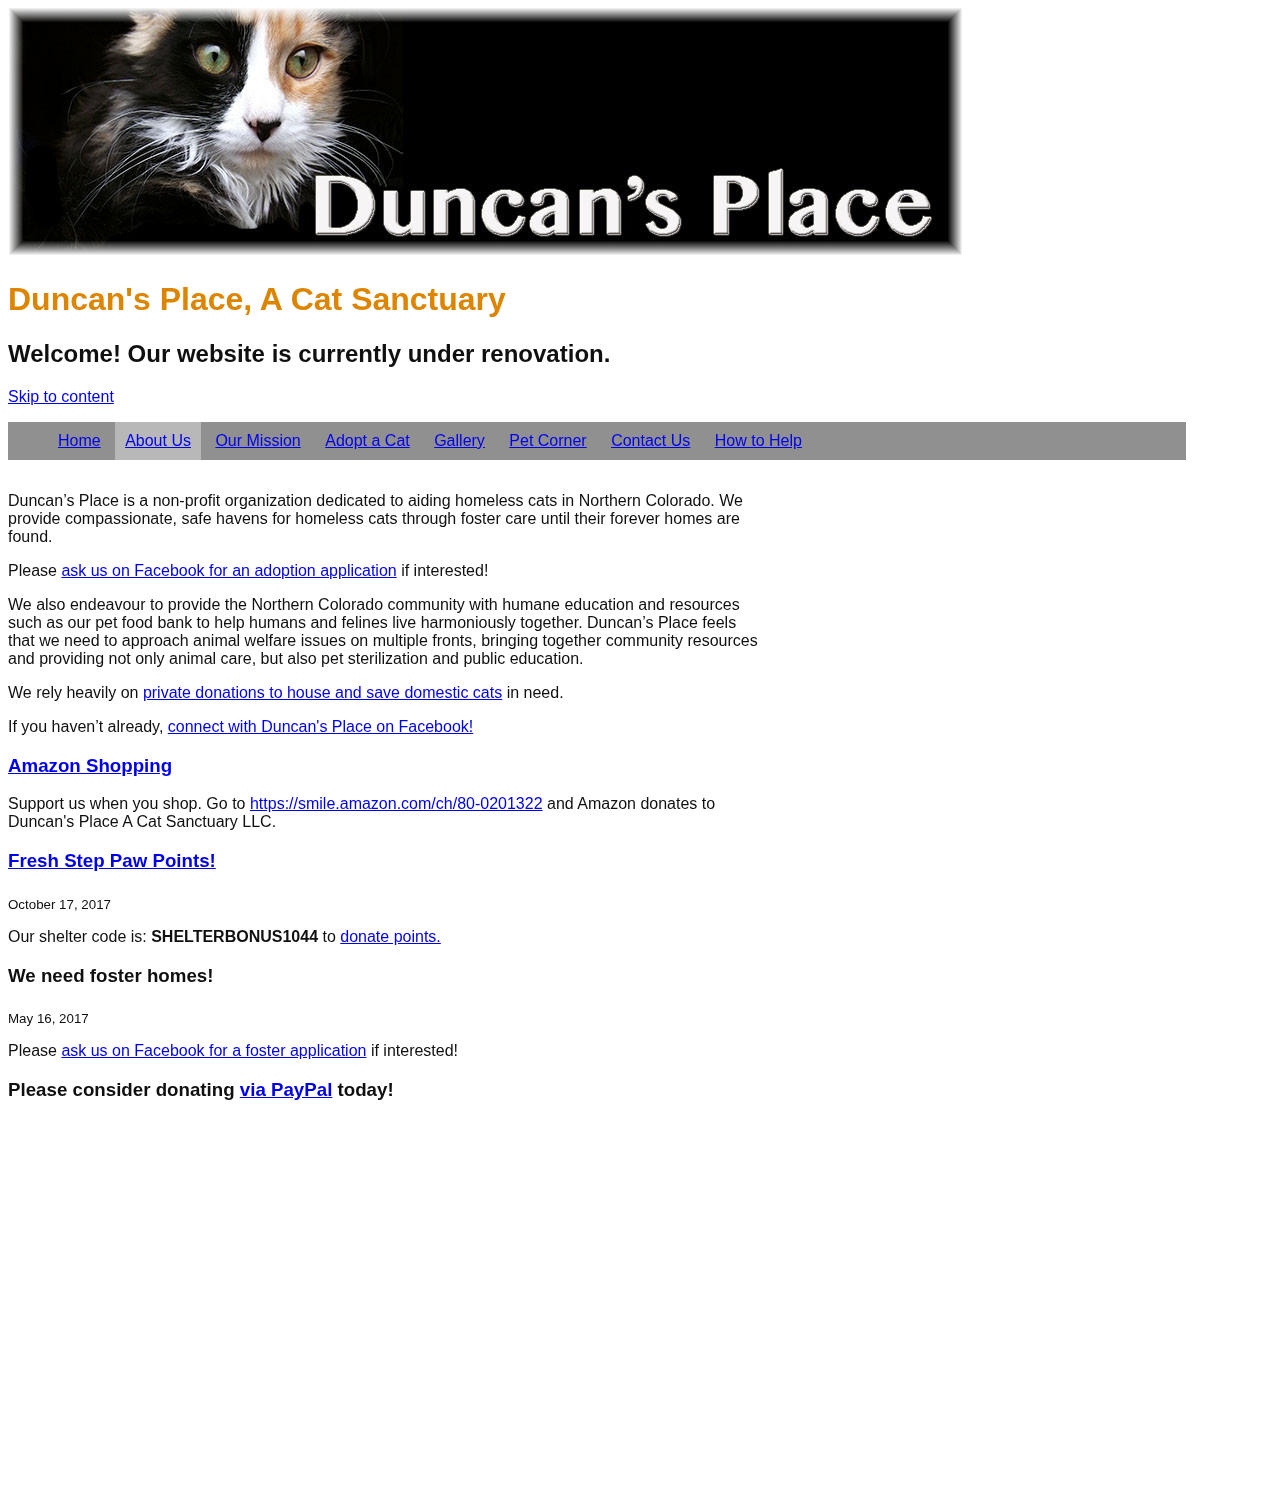
==== about.html @ e2719425 "Re-introduced navigation bar pointing to child pages. Child pages currently contain same placeholder" ====
<!DOCTYPE html>
<html>
<head>
	<meta http-equiv="content-type" content="text/html; charset=UTF-8"><meta name="viewport" content="width=device-width"><title>Duncan's Place a Cat Sanctuary</title><link rel="stylesheet" type="text/css" href="./styles/main.css">
</head>
<body>
	
	<div id="page">
	<header id="masthead" class="site-header" role="banner">
	<a href="https://duncansplace.org/"><img src="./assets/cropped-duncansheaderimage1-faded.jpg" class="header-image" width="954" height="248" alt="Duncan&#039;s Place, A Cat Sanctuary" ></a>
	<h1><a class="site-title" href="https://duncansplace.org/" title="Duncan&#039;s Place, A Cat Sanctuary" rel="index.html">Duncan's Place, A Cat Sanctuary</a></h1>
	<h2>Welcome! Our website is currently under renovation.</h2>
	
		<nav id="site-navigation" class="main-navigation" role="navigation">
			<a class="assistive-text" href="#content" title="Skip to content">Skip to content</a>
			<div class="menu-menu-1-container">
			<ul id="menu-menu-1" class="nav-menu">
			<li id="menu-item-34" class="menu-item menu-item-main-nav"><a href="https://duncansplace.org/">Home</a></li>
<li id="main-nav-about" class="menu-item menu-item-main-nav menu-item-current"><a href="https://duncansplace.org/about">About Us</a></li>
<li id="main-nav-mission" class="menu-item menu-item-main-nav"><a href="https://duncansplace.org/mission">Our Mission</a></li>
<li id="main-nav-adopt" class="menu-item menu-item-main-nav"><a href="https://duncansplace.org/adopt">Adopt a Cat</a></li>
<li id="main-nav-gallery" class="menu-item menu-item-main-nav"><a href="https://duncansplace.org/gallery">Gallery</a></li>
<li id="main-nav-pet-corner" class="menu-item menu-item-main-nav"><a href="https://duncansplace.org/cat-and-dog-corner">Pet Corner</a></li>
<li id="main-nav-contact" class="menu-item menu-item-main-nav"><a href="https://duncansplace.org/contact">Contact Us</a></li>
<li id="main-nav-donate" class="menu-item menu-item-main-nav"><a href="https://duncansplace.org/donate/">How to Help</a></li>
</ul></div>		</nav><!-- #site-navigation -->

				
			</header><!-- #masthead -->
			
			
	<aside class="facebook-frame"><iframe src="https://www.facebook.com/plugins/page.php?href=https%3A%2F%2Fwww.facebook.com%2Fduncansplace&tabs=timeline%2C%20events%2C%20messages&width=500&height=1000&small_header=false&adapt_container_width=true&hide_cover=false&show_facepile=true&appId" width="500" height="1000" style="border:none;overflow:hidden" scrolling="no" frameborder="0" allowTransparency="true" allow="encrypted-media"></iframe></aside>
	<section><a id="content"></a>
	<p>Duncan’s Place is a non-profit organization dedicated to aiding homeless cats in Northern Colorado. We provide compassionate, safe havens for homeless cats through foster care until their forever homes are found.</p>
	
	<p>Please <a href="https://www.facebook.com/duncansplace/">ask us on Facebook for an adoption application</a> if interested!</p

	<p>We also endeavour to provide the Northern Colorado community with humane education and resources such as our pet food bank to help humans and felines live harmoniously together. Duncan’s Place feels that we need to approach animal welfare issues on multiple fronts, bringing together community resources and providing not only animal care, but also pet sterilization and public education.</p>
	
	<p>We rely heavily on <a href="https://paypal.me/duncansplace">private donations to house and save domestic cats</a> in need.</p>
	
	<p>If you haven’t already, <a href="https://www.facebook.com/duncansplace/">connect with Duncan's Place on Facebook!</a></p>
	
<h3><a href="https://smile.amazon.com/ch/80-0201322">Amazon Shopping</a></h3>
<p>Support us when you shop. Go to <a href="https://smile.amazon.com/ch/80-0201322">https://smile.amazon.com/ch/80-0201322</a> and Amazon donates to Duncan's Place A Cat Sanctuary LLC.</p>

<h3><a href="https://www.freshstep.com/paw-points/shelter/duncans-place-a-cat-sanctuary-1080/">Fresh Step Paw Points!</a></h3>
<sub> October 17, 2017 </sub>
<p>Our shelter code is: <strong>SHELTERBONUS1044</strong> to <a href="https://www.freshstep.com/paw-points/shelter/duncans-place-a-cat-sanctuary-1080/">donate points.</a></p>

<h3>We need foster homes!</h3>
<sub>May 16, 2017</sub>
<p>Please <a href="https://www.facebook.com/duncansplace/" >ask us on Facebook for a foster application</a> if interested!</p>
 
<h3>Please consider donating <a href="https://paypal.me/duncansplace">via PayPal</a> today!</h3>
</section>
	</div>
</body>
</html>
---- styles/main.css ----
body {color: #101010; 
font-family: Tahoma, Verdana, Helvetica, sans-serif;
font-size: 
}

.site-title {
	color: #dd8500;
	text-decoration: none;
	}

.site-title a:visited {
	color: #dd8500;
	text-decoration: none;
}
	
.facebook-frame {
float: right;
margin: 5px;
}

.nav-menu {
width: 90%;
display: inline-block;
background-color: #909090;
overflow: visible;
}

.menu-item {
display: inline-block;
background-color: #909090;
padding: 10px;
}

.menu-item:hover {
background-color: #707070;
}

.menu-item-current {
background-color: #b8b8b8;
}

.menu-item-main-nav {
display: inline-block;
padding: 10px;
}
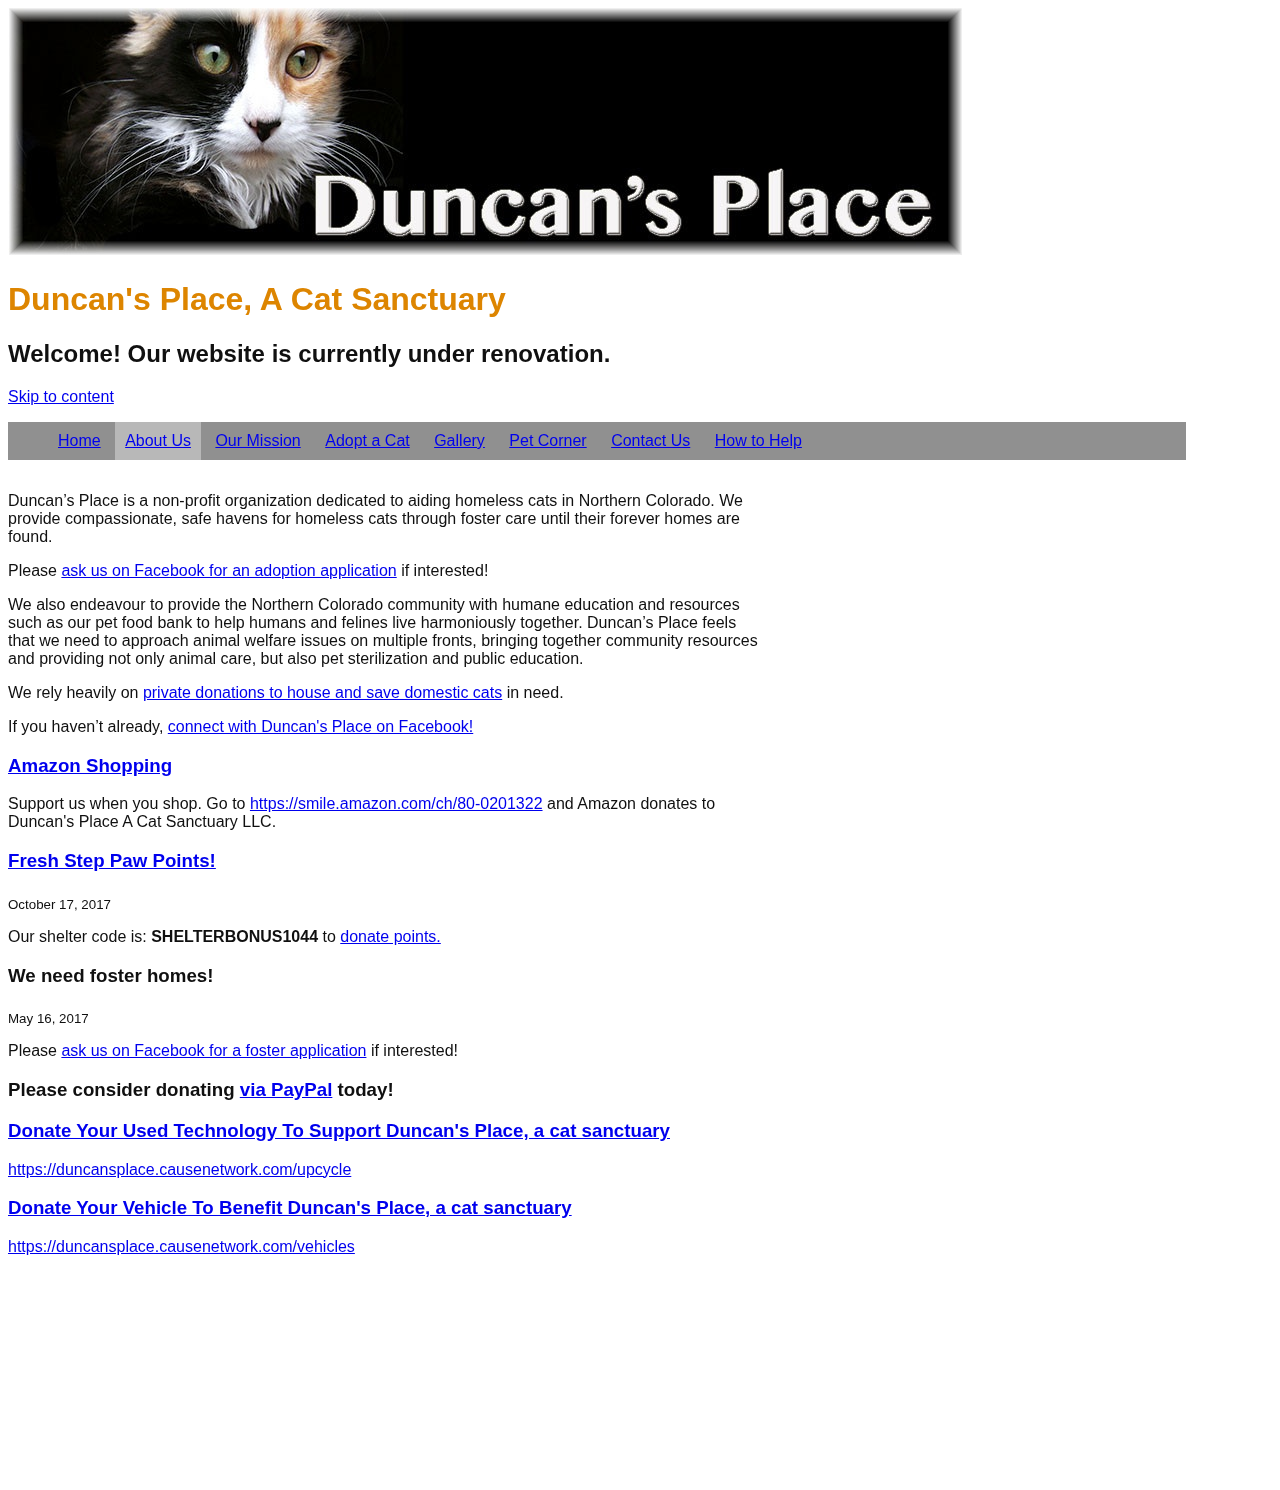
==== commit a6f6a28a: "Might as well add the additional donation links to all pages since all pages currently contain the s" ====
--- a/about.html
+++ b/about.html
@@ -1,7 +1,7 @@
 <!DOCTYPE html>
 <html>
 <head>
-	<meta http-equiv="content-type" content="text/html; charset=UTF-8"><meta name="viewport" content="width=device-width"><title>Duncan's Place a Cat Sanctuary</title><link rel="stylesheet" type="text/css" href="./styles/main.css">
+	<meta http-equiv="content-type" content="text/html; charset=UTF-8"><meta name="viewport" content="width=device-width"><title>Duncan's Place a Cat Sanctuary</title><link rel="stylesheet" type="text/css" href="styles/main.css">
 </head>
 <body>
 	
@@ -16,13 +16,13 @@
 			<div class="menu-menu-1-container">
 			<ul id="menu-menu-1" class="nav-menu">
 			<li id="menu-item-34" class="menu-item menu-item-main-nav"><a href="https://duncansplace.org/">Home</a></li>
-<li id="main-nav-about" class="menu-item menu-item-main-nav menu-item-current"><a href="https://duncansplace.org/about">About Us</a></li>
-<li id="main-nav-mission" class="menu-item menu-item-main-nav"><a href="https://duncansplace.org/mission">Our Mission</a></li>
-<li id="main-nav-adopt" class="menu-item menu-item-main-nav"><a href="https://duncansplace.org/adopt">Adopt a Cat</a></li>
-<li id="main-nav-gallery" class="menu-item menu-item-main-nav"><a href="https://duncansplace.org/gallery">Gallery</a></li>
-<li id="main-nav-pet-corner" class="menu-item menu-item-main-nav"><a href="https://duncansplace.org/cat-and-dog-corner">Pet Corner</a></li>
-<li id="main-nav-contact" class="menu-item menu-item-main-nav"><a href="https://duncansplace.org/contact">Contact Us</a></li>
-<li id="main-nav-donate" class="menu-item menu-item-main-nav"><a href="https://duncansplace.org/donate/">How to Help</a></li>
+<li id="main-nav-about" class="menu-item menu-item-main-nav menu-item-current"><a href="./about.html">About Us</a></li>
+<li id="main-nav-mission" class="menu-item menu-item-main-nav"><a href="./mission.html">Our Mission</a></li>
+<li id="main-nav-adopt" class="menu-item menu-item-main-nav"><a href="./adopt.html">Adopt a Cat</a></li>
+<li id="main-nav-gallery" class="menu-item menu-item-main-nav"><a href="./gallery.html">Gallery</a></li>
+<li id="main-nav-pet-corner" class="menu-item menu-item-main-nav"><a href="./cat-and-dog-corner.html">Pet Corner</a></li>
+<li id="main-nav-contact" class="menu-item menu-item-main-nav"><a href="./contact.html">Contact Us</a></li>
+<li id="main-nav-donate" class="menu-item menu-item-main-nav"><a href="./donate.html">How to Help</a></li>
 </ul></div>		</nav><!-- #site-navigation -->
 
 				
@@ -53,6 +53,15 @@
 <p>Please <a href="https://www.facebook.com/duncansplace/" >ask us on Facebook for a foster application</a> if interested!</p>
  
 <h3>Please consider donating <a href="https://paypal.me/duncansplace">via PayPal</a> today!</h3>
+
+
+<h3><a href="https://duncansplace.causenetwork.com/upcycle">Donate Your Used Technology To Support Duncan's Place, a cat sanctuary</a></h3>
+<p><a href="https://duncansplace.causenetwork.com/upcycle">https://duncansplace.causenetwork.com/upcycle</a></p>
+
+<h3><a href="https://duncansplace.causenetwork.com/vehicles">Donate Your Vehicle To Benefit Duncan's Place, a cat sanctuary</a></h3>
+<p><a href="https://duncansplace.causenetwork.com/vehicles">https://duncansplace.causenetwork.com/vehicles</a></p>
+
+
 </section>
 	</div>
 </body>
